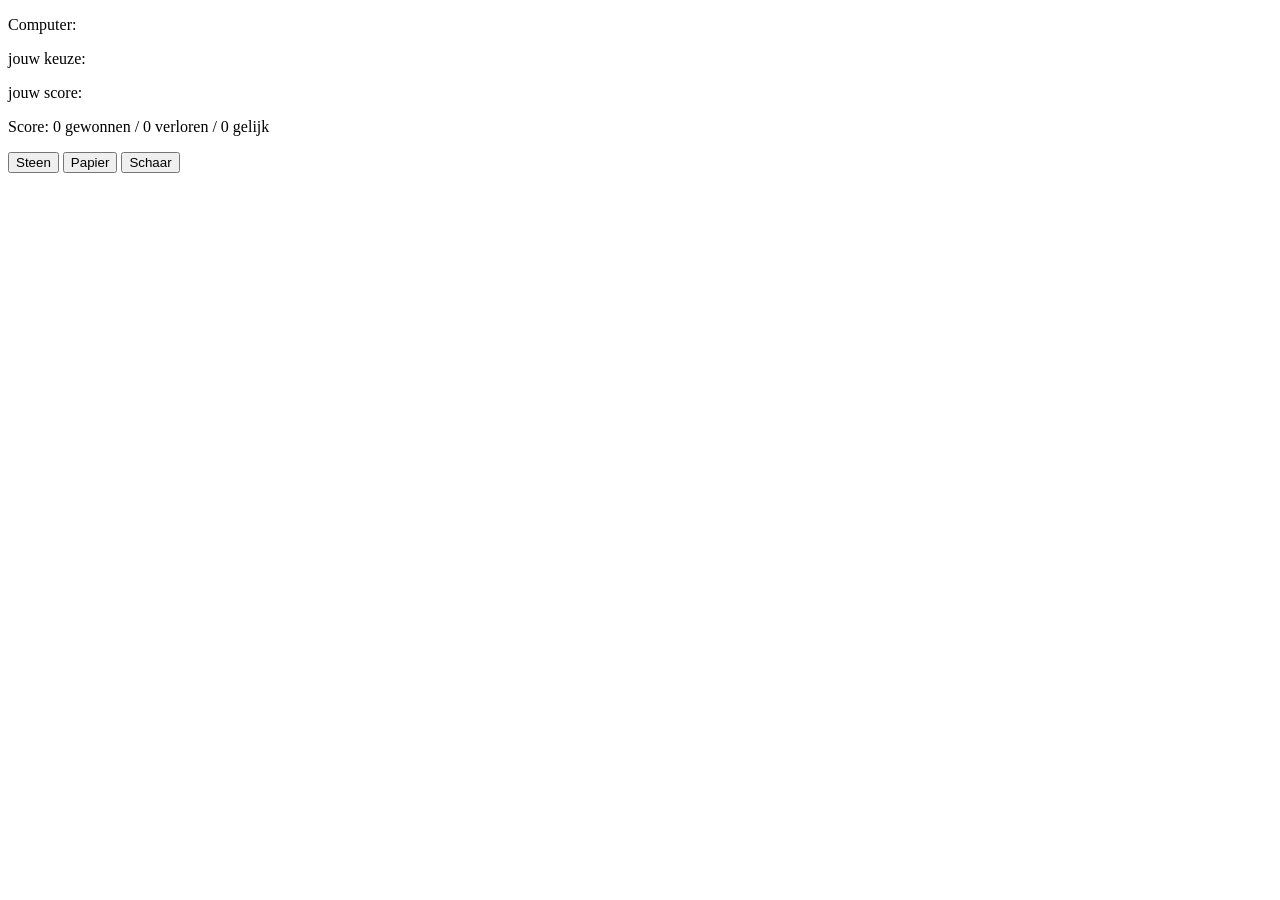
==== index.html @ 79b76ab0 "removed subfolder" ====
<!DOCTYPE html>
<html lang="nl">
<head>
    <meta charset="UTF-8">
    <title>Steen Papier Schaar</title>
</head>
<body>
    <p>Computer: <span id="computer"></span></p>
    <p>jouw keuze: <span id="human"></span></p>
    <p>jouw score: <span id="result"></span></p>
    <p>Score: <span id="winst">0</span> gewonnen / <span id="verlies">0</span> verloren / <span id="gelijk">0</span> gelijk</p>
        <button id="steen" data-keuze="steen">Steen</button>
        <button id="papier" data-keuze="papier">Papier</button>
        <button id="schaar" data-keuze="schaar">Schaar</button>

    <script>
       const computerOutput = document.querySelector("#computer");
       const humanOutput = document.querySelector("#human");
       const resultOutput = document.querySelector("#result");

        let humanChoice = "";
        let computerChoice = "";
        let scoreWinst = 0;
        let scoreVerlies = 0;
        let scoreGelijk = 0;

const knoppen = document.querySelectorAll("button");
knoppen.forEach(function(knop) {
    knop.addEventListener("click", function(event) {
        humanChoice = event.target.dataset.keuze;
        humanOutput.innerHTML = humanChoice;
        computerChoice = computerKeuze();
        computerOutput.innerHTML = computerChoice;
        const uitkomst = bepaalUitkomst(humanChoice, computerChoice);
        resultOutput.innerHTML = uitkomst;
        
        switch (uitkomst) {
            case "gewonnen":
                scoreWinst = scoreWinst + 1;
                break;
            case "verloren":
                scoreVerlies = scoreVerlies + 1;
                break;
            case "gelijk":
                scoreGelijk = scoreGelijk + 1;
                break;
        }

        document.querySelector("#winst").innerHTML = scoreWinst;
        document.querySelector("#verlies").innerHTML = scoreVerlies;
        document.querySelector("#gelijk").innerHTML = scoreGelijk;
    });
});

function computerKeuze() {
    let randomNumber = Math.floor(Math.random() * 3) + 1;

        switch (randomNumber) {
    case 1:
        return "steen";
    case 2:
        return "papier";
    default:
        return "schaar";
    }
}

function bepaalUitkomst(speler, computer) {
    if (speler === computer) {
        return "gelijk";
    }


    switch (speler) {
        case "steen":
            if (computer === "schaar") {
                return "gewonnen";
            } else {
                return "verloren";
            }
        case "papier":
            if (computer === "steen") {
                return "gewonnen";
            } else {
                return "verloren";
            }
        case "schaar":
            if (computer === "papier") {
                return "gewonnen";
            } else {
                return "verloren";
            }
    }}

    </script>
</body>
</html>
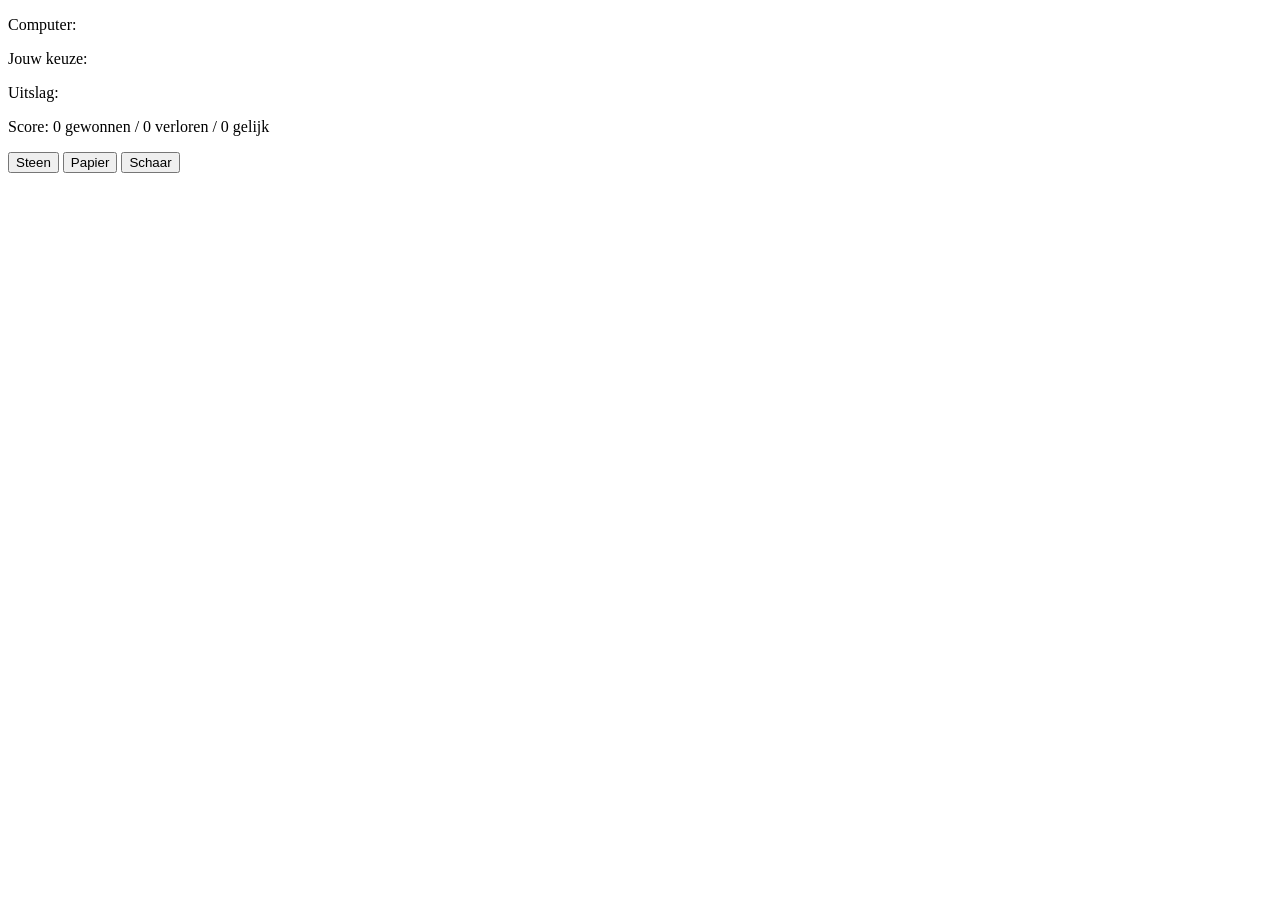
==== commit 2ea354bd: "Update index.html" ====
--- a/index.html
+++ b/index.html
@@ -5,18 +5,24 @@
     <title>Steen Papier Schaar</title>
 </head>
 <body>
+
     <p>Computer: <span id="computer"></span></p>
-    <p>jouw keuze: <span id="human"></span></p>
-    <p>jouw score: <span id="result"></span></p>
-    <p>Score: <span id="winst">0</span> gewonnen / <span id="verlies">0</span> verloren / <span id="gelijk">0</span> gelijk</p>
-        <button id="steen" data-keuze="steen">Steen</button>
-        <button id="papier" data-keuze="papier">Papier</button>
-        <button id="schaar" data-keuze="schaar">Schaar</button>
+    <p>Jouw keuze: <span id="human"></span></p>
+    <p>Uitslag: <span id="result"></span></p>
+    <p>Score:
+        <span id="winst">0</span> gewonnen /
+        <span id="verlies">0</span> verloren /
+        <span id="gelijk">0</span> gelijk
+    </p>
+
+    <button id="steen" data-keuze="steen">Steen</button>
+    <button id="papier" data-keuze="papier">Papier</button>
+    <button id="schaar" data-keuze="schaar">Schaar</button>
 
     <script>
-       const computerOutput = document.querySelector("#computer");
-       const humanOutput = document.querySelector("#human");
-       const resultOutput = document.querySelector("#result");
+        const computerOutput = document.querySelector("#computer");
+        const humanOutput = document.querySelector("#human");
+        const resultOutput = document.querySelector("#result");
 
         let humanChoice = "";
         let computerChoice = "";
@@ -24,74 +30,91 @@
         let scoreVerlies = 0;
         let scoreGelijk = 0;
 
-const knoppen = document.querySelectorAll("button");
-knoppen.forEach(function(knop) {
-    knop.addEventListener("click", function(event) {
-        humanChoice = event.target.dataset.keuze;
-        humanOutput.innerHTML = humanChoice;
-        computerChoice = computerKeuze();
-        computerOutput.innerHTML = computerChoice;
-        const uitkomst = bepaalUitkomst(humanChoice, computerChoice);
-        resultOutput.innerHTML = uitkomst;
-        
-        switch (uitkomst) {
-            case "gewonnen":
-                scoreWinst = scoreWinst + 1;
-                break;
-            case "verloren":
-                scoreVerlies = scoreVerlies + 1;
-                break;
-            case "gelijk":
-                scoreGelijk = scoreGelijk + 1;
-                break;
+        const knoppen = document.querySelectorAll("button");
+
+        knoppen.forEach(function(knop) {
+            knop.addEventListener("click", function(event) {
+
+                // knoppen tijdelijk uitschakelen
+                knoppen.forEach(knop => knop.disabled = true);
+
+                humanChoice = event.target.dataset.keuze;
+                humanOutput.innerHTML = humanChoice;
+
+                computerOutput.innerHTML = "?";
+                resultOutput.innerHTML = "3...";
+
+                setTimeout(function() {
+                    resultOutput.innerHTML = "2...";
+                }, 1000);
+
+                setTimeout(function() {
+                    resultOutput.innerHTML = "1...";
+                }, 2000);
+
+                setTimeout(function() {
+
+                    computerChoice = computerKeuze();
+                    computerOutput.innerHTML = computerChoice;
+
+                    const uitkomst = bepaalUitkomst(humanChoice, computerChoice);
+                    resultOutput.innerHTML = uitkomst;
+
+                    switch (uitkomst) {
+                        case "gewonnen":
+                            scoreWinst++;
+                            break;
+
+                        case "verloren":
+                            scoreVerlies++;
+                            break;
+
+                        case "gelijk":
+                            scoreGelijk++;
+                            break;
+                    }
+
+                    document.querySelector("#winst").innerHTML = scoreWinst;
+                    document.querySelector("#verlies").innerHTML = scoreVerlies;
+                    document.querySelector("#gelijk").innerHTML = scoreGelijk;
+
+                    // knoppen terug inschakelen
+                    knoppen.forEach(knop => knop.disabled = false);
+
+                }, 3000);
+            });
+        });
+
+        function computerKeuze() {
+            let randomNumber = Math.floor(Math.random() * 3) + 1;
+
+            switch (randomNumber) {
+                case 1:
+                    return "steen";
+                case 2:
+                    return "papier";
+                default:
+                    return "schaar";
+            }
         }
 
-        document.querySelector("#winst").innerHTML = scoreWinst;
-        document.querySelector("#verlies").innerHTML = scoreVerlies;
-        document.querySelector("#gelijk").innerHTML = scoreGelijk;
-    });
-});
+        function bepaalUitkomst(speler, computer) {
+            if (speler === computer) {
+                return "gelijk";
+            }
 
-function computerKeuze() {
-    let randomNumber = Math.floor(Math.random() * 3) + 1;
+            switch (speler) {
+                case "steen":
+                    return computer === "schaar" ? "gewonnen" : "verloren";
 
-        switch (randomNumber) {
-    case 1:
-        return "steen";
-    case 2:
-        return "papier";
-    default:
-        return "schaar";
-    }
-}
+                case "papier":
+                    return computer === "steen" ? "gewonnen" : "verloren";
 
-function bepaalUitkomst(speler, computer) {
-    if (speler === computer) {
-        return "gelijk";
-    }
+                case "schaar":
+                    return computer === "papier" ? "gewonnen" : "verloren";
+            }
+        }
+    </script>
 
-
-    switch (speler) {
-        case "steen":
-            if (computer === "schaar") {
-                return "gewonnen";
-            } else {
-                return "verloren";
-            }
-        case "papier":
-            if (computer === "steen") {
-                return "gewonnen";
-            } else {
-                return "verloren";
-            }
-        case "schaar":
-            if (computer === "papier") {
-                return "gewonnen";
-            } else {
-                return "verloren";
-            }
-    }}
-
-    </script>
 </body>
 </html>
